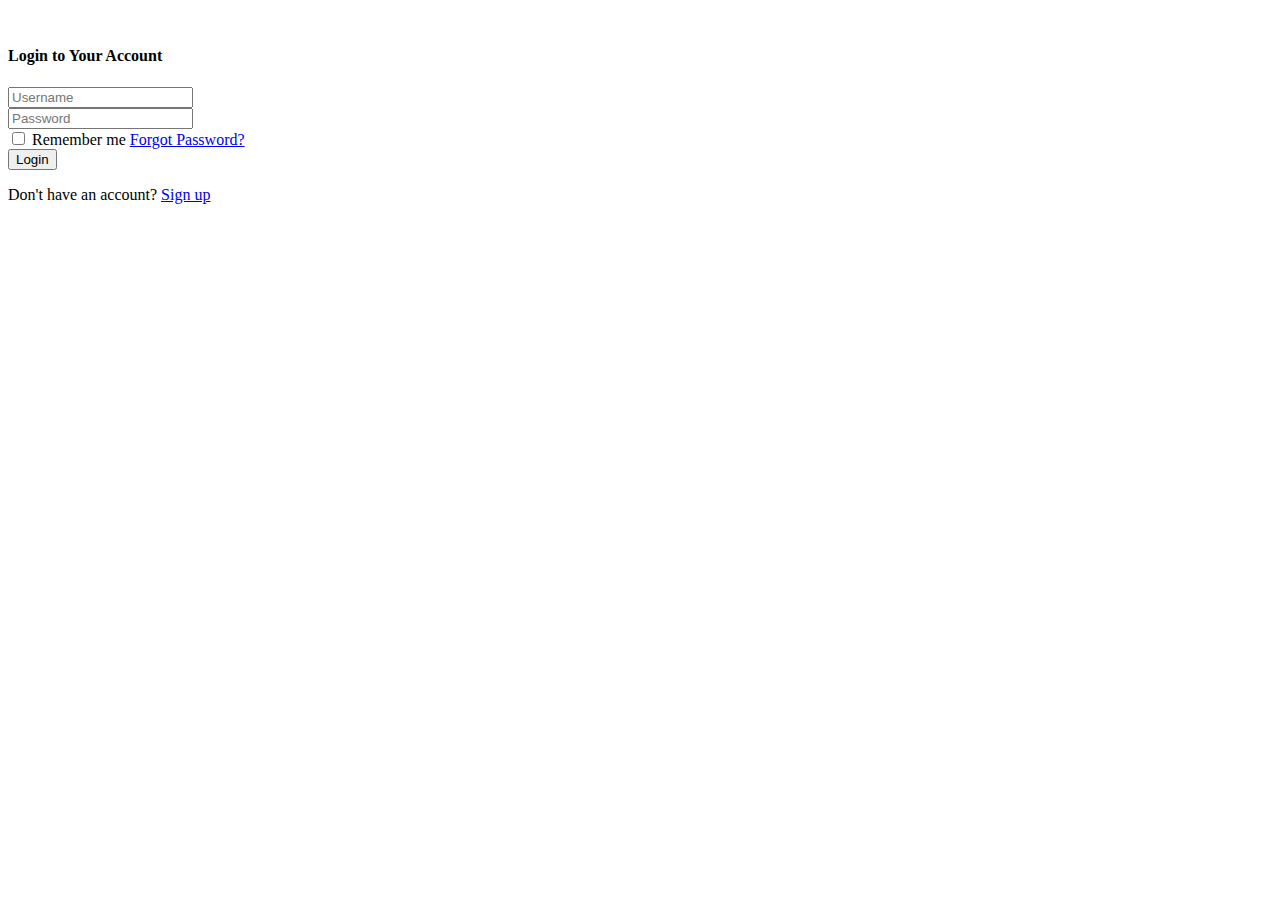
==== movies/static/templates/login.html @ a3f636ae "Register and login functionality" ====
<!DOCTYPE html>
<html lang="en">

<div class="login-form">    
    <form action="#" method="post">
		<div class="avatar"><i class="material-icons">&#xE7FF;</i></div>
    	<h4 class="modal-title">Login to Your Account</h4>
        <div class="form-group">
            <input type="text" class="form-control" placeholder="Username" ng-model="username" required="required">
        </div>
        <div class="form-group">
            <input type="password" class="form-control" placeholder="Password" ng-model="password" required="required">
        </div>
        <div class="form-group small clearfix">
            <label class="checkbox-inline"><input type="checkbox"> Remember me</label>
            <a href="#" class="forgot-link">Forgot Password?</a>
        </div> 
        <input type="button" class="btn btn-primary btn-block btn-lg" value="Login" ng-click="login(username,password)">             
    </form>			
    <p class="text-center small">Don't have an account? <a href="#">Sign up</a></p>
</div>
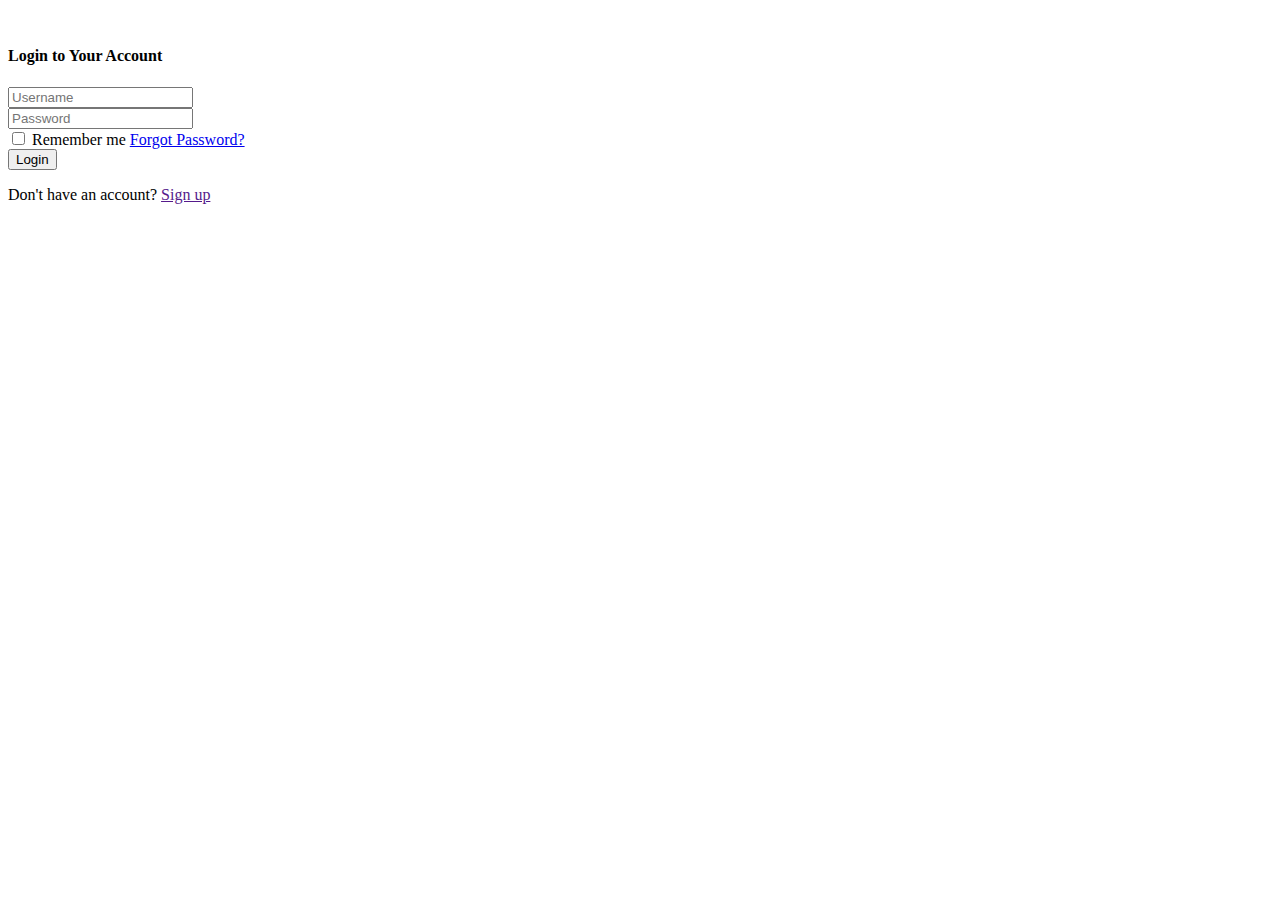
==== commit 300a3bd9: "final changes" ====
--- a/movies/static/templates/login.html
+++ b/movies/static/templates/login.html
@@ -17,5 +17,5 @@
         </div> 
         <input type="button" class="btn btn-primary btn-block btn-lg" value="Login" ng-click="login(username,password)">             
     </form>			
-    <p class="text-center small">Don't have an account? <a href="#">Sign up</a></p>
+    <p class="text-center small">Don't have an account? <a href="" ng-click="goto('/register')">Sign up</a></p>
 </div>